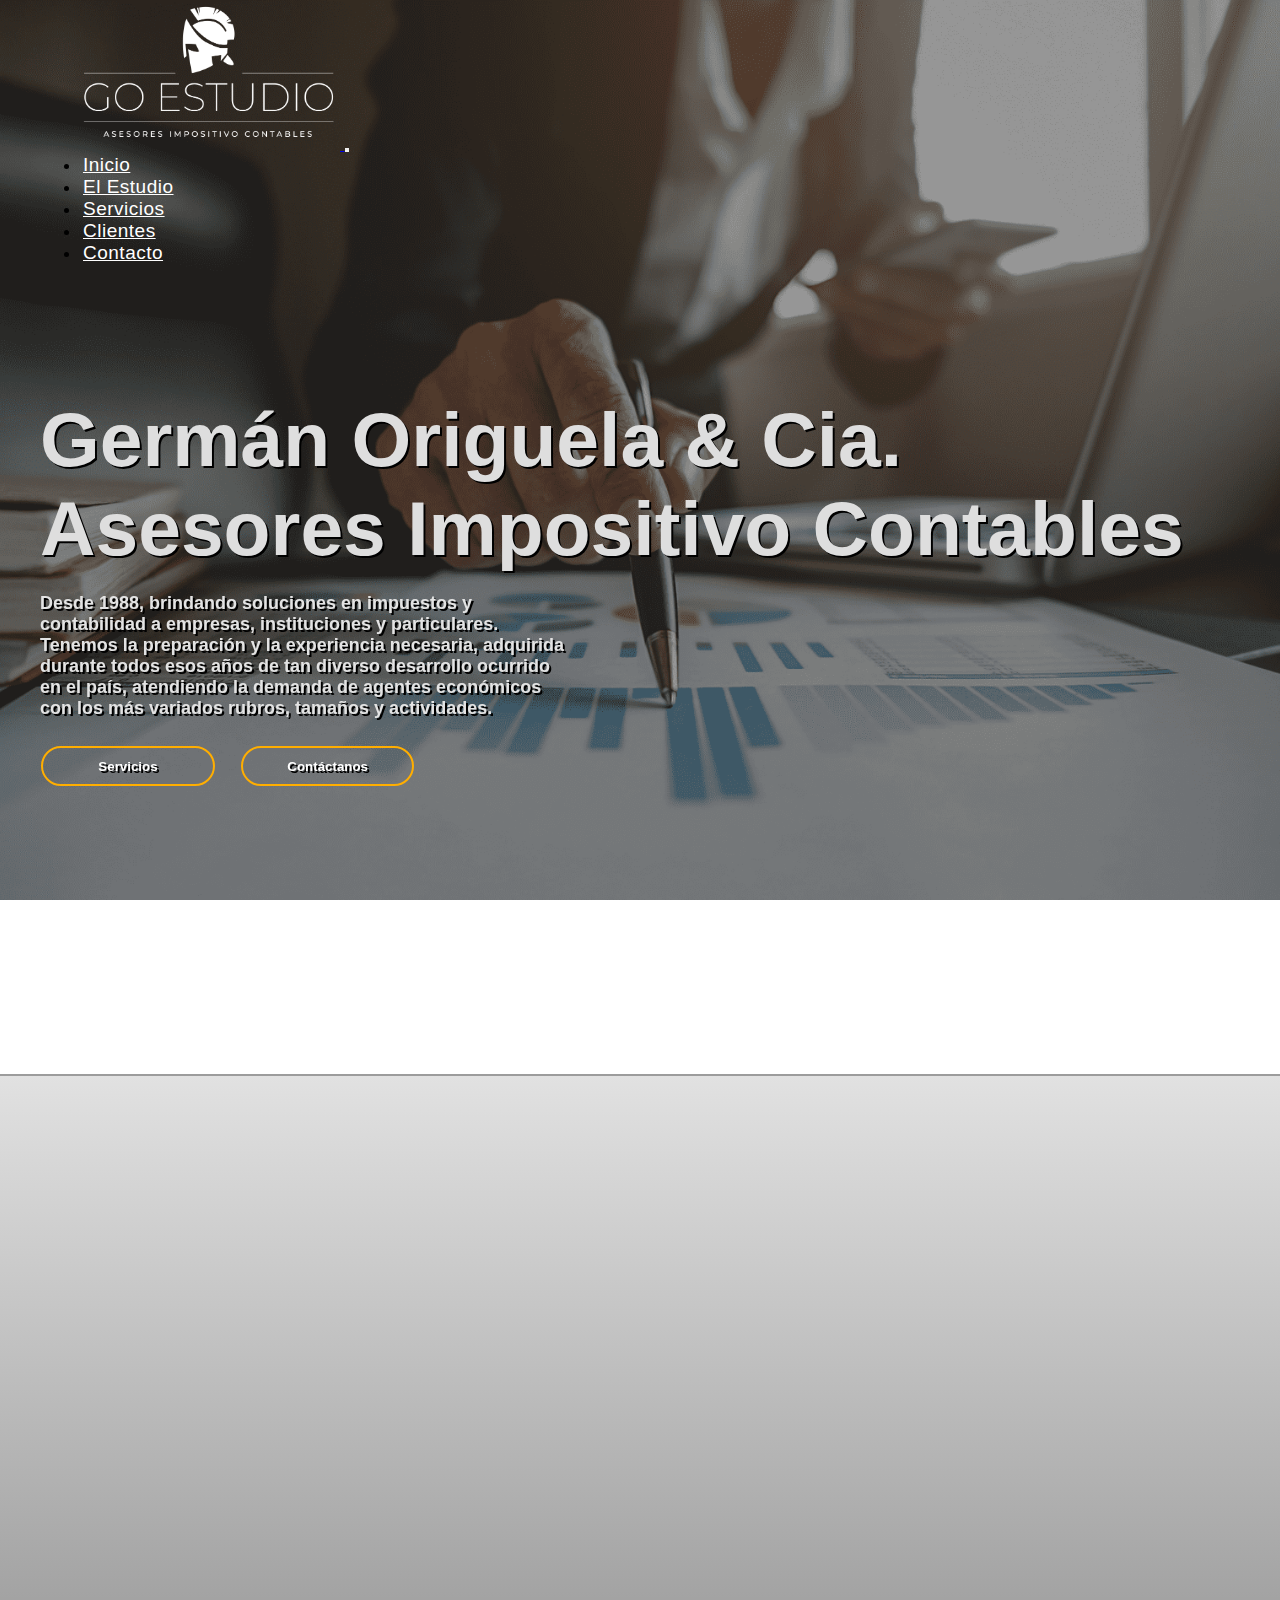
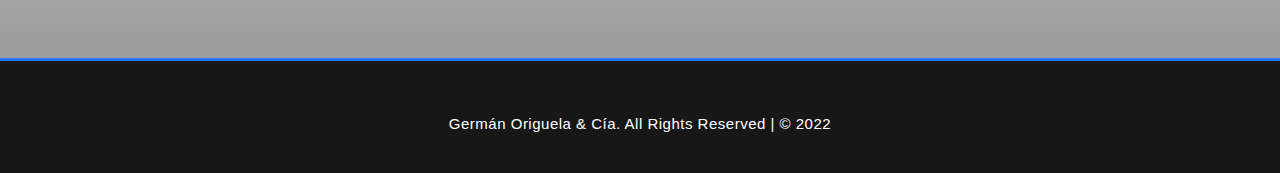
==== index.html @ 526d5363 "." ====
<!DOCTYPE html>
<html lang="es">

<head>
    <meta charset="UTF-8">
    <meta http-equiv="X-UA-Compatible" content="IE=edge">
    <meta name="viewport" content="width=device-width, initial-scale=1.0">
    <meta name="description"
        content="Somos un estudio contable orientado a la mediana empresa y especializada en sociedades. Brindamos soluciones contables, impositivas, administrativas y laborales.">
    <meta name="keywords"
        content="ESTUDIO CONTABLE, CONSULTORIA CONTABLE, ASESORÍA CONTABLE, ESTUDIO CONTABLE CABA, SERVICIOS CONTABLES, CONTADOR, CONTADOR PROFESIONAL, CONTADOR PARA PYMES, CONTADORA, CONTABILIDAD, ASESORIA, ASESORIA CONTABLE, AUDITORIA, AUDITORIA CONTABLE, PYME, RESPONSABLE INSCRIPTO, MONOTRIBUTISTA">
    <link href="https://unpkg.com/aos@2.3.1/dist/aos.css" rel="stylesheet">
    <link rel="stylesheet" href="https://cdnjs.cloudflare.com/ajax/libs/font-awesome/6.1.0/css/all.min.css"
        integrity="sha512-10/jx2EXwxxWqCLX/hHth/vu2KY3jCF70dCQB8TSgNjbCVAC/8vai53GfMDrO2Emgwccf2pJqxct9ehpzG+MTw=="
        crossorigin="anonymous" referrerpolicy="no-referrer" />
    <link href="https://cdn.jsdelivr.net/npm/bootstrap@5.2.0/dist/css/bootstrap.min.css" rel="stylesheet"
        integrity="sha384-gH2yIJqKdNHPEq0n4Mqa/HGKIhSkIHeL5AyhkYV8i59U5AR6csBvApHHNl/vI1Bx" crossorigin="anonymous">
    <link rel="stylesheet" href="./css/styles.css">
    <title>Estudio Contable GO Estudio</title>
</head>


<body class="index-body">
    <!-- Start Header  -->
    <header>
        <nav class="navbar navbar-expand-lg">

            <div class="container-fluid">
                <a class="navbar-brand" href="./index.html">
                    <img src="./images/estudio/logo-blanco.png" alt="Logo del estudio">
                </a>

                <button class="navbar-toggler navbar-dark" type="button" data-bs-toggle="collapse"
                    data-bs-target="#navbarSupportedContent" aria-controls="navbarSupportedContent"
                    aria-expanded="false" aria-label="Toggle navigation">
                    <span class="navbar-toggler-icon"></span>
                </button>

                <div class="collapse navbar-collapse" id="navbarSupportedContent">
                    <ul class="navbar-nav ms-auto mb-lg-0 text-center">
                        <li class="nav-item">
                            <a class="nav-link" href="./index.html">Inicio</a>
                        </li>
                        <li class="nav-item">
                            <a class="nav-link" href="./pages/estudio.html">El Estudio</a>
                        </li>
                        <li class="nav-item">
                            <a class="nav-link" href="./pages/servicios.html">Servicios</a>
                        </li>
                        <li class="nav-item">
                            <a class="nav-link" href="./pages/clientes.html">Clientes</a>
                        </li>
                        <li class="nav-item">
                            <a class="nav-link" href="./pages/contacto.html">Contacto</a>
                        </li>
                    </ul>
                </div>
            </div>
        </nav>

    </header>
    <!--  End Header  -->





    <!--  Start Background Image  -->
    <main>

        <section class="info-estudio" data-aos="fade-up" data-aos-delay="100" data-aos-duration="1000">
            <div class="container-info">
                <span>Germán Origuela & Cia.</span>
                <span>Asesores Impositivo Contables</span>
                <div class="container-p">
                    <p>Desde 1988, brindando soluciones en impuestos y contabilidad a empresas, instituciones y
                        particulares. Tenemos la preparación y la experiencia necesaria, adquirida durante todos esos
                        años de tan diverso desarrollo ocurrido en el país, atendiendo la demanda de agentes económicos
                        con los más variados rubros, tamaños y actividades.</p>
                </div>
                <div class="container-buttons">
                    <button type="button"><span></span><a href="./pages/servicios.html">Servicios</a></button>
                    <button type="button"><span></span><a href="./pages/contacto.html">Contáctanos</a></button>
                </div>
            </div>
        </section>

    </main>
    <!--  End Background Image  -->





    <!--  Start Services Section  -->
    <section class="servicios-index">
        <div class="container">
            <div class="row">
                <div class="resp-inscripto col-lg-4" data-aos="zoom-in" data-aos-delay="100" data-aos-duration="1000">
                    <div class="card-service">
                        <a href="./pages/servicios.html">
                            <div class="icon-container">
                                <img src="./images/services/responsableInscripto.png"
                                    alt="Servicios para Responsables Inscriptos">
                            </div>
                            <div class="text-container">
                                <h3>Responsables Inscriptos</h3>
                            </div>
                        </a>
                    </div>
                </div>

                <div class="monotributistas col-lg-4" data-aos="zoom-in" data-aos-delay="100" data-aos-duration="1000">
                    <div class="card-service">
                        <a href="./pages/servicios.html">
                            <div class="icon-container">
                                <img src="./images/services/monotributistas.png" alt="Servicios para Monotributistas">
                            </div>
                            <div class="text-container">
                                <h3>Monotributistas</h3>
                            </div>
                        </a>
                    </div>
                </div>

                <div class="pymes col-lg-4" data-aos="zoom-in" data-aos-delay="100" data-aos-duration="1000">
                    <div class="card-service">
                        <a href="./pages/servicios.html">
                            <div class="icon-container">
                                <img src="./images/services/pymes.png" alt="Servicios para Pymes">
                            </div>
                            <div class="text-container">
                                <h3>Pymes</h3>
                            </div>
                        </a>
                    </div>
                </div>


            </div>
    </section>
    <!--  End Services Section  -->





    <!-- Start Footer  -->
    <footer>

        <div class="iconos">

            <ul>
                <li><a href="https://www.facebook.com" target="_blank" class="facebook"><i
                            class="fa-brands fa-facebook-f"></i></a></li>
                <li><a href="https://www.instagram.com" target="_blank" class="instagram"><i
                            class="fa-brands fa-instagram"></i></a>
                </li>
                <li><a href="https://www.linkedin.com" target="_blank" class="linkedin"><i
                            class="fa-brands fa-linkedin-in"></i></a>
                </li>
            </ul>

        </div>

        <p>Germán Origuela & Cía. All Rights Reserved | © 2022</p>

    </footer>
    <!--  End Footer  -->





    <!--  BS SCRIPT  -->
    <script src="https://cdn.jsdelivr.net/npm/bootstrap@5.2.0/dist/js/bootstrap.bundle.min.js"
        integrity="sha384-A3rJD856KowSb7dwlZdYEkO39Gagi7vIsF0jrRAoQmDKKtQBHUuLZ9AsSv4jD4Xa" crossorigin="anonymous">
    </script>
    <!--  BS SCRIPT  -->


    <!--  AOS SCRIPT  -->
    <script src="https://unpkg.com/aos@2.3.1/dist/aos.js"></script>
    <script>
        AOS.init();
    </script>
    <!--  AOS SCRIPT  -->

</body>

</html>
---- css/styles.css ----
@charset "UTF-8";
* {
  margin: 0;
  padding: 0;
  box-sizing: border-box;
  font-family: "Open Sans", sans-serif;
}

header .navbar {
  padding: 0px 10px;
}
header .navbar a img {
  height: 115px;
}
header .navbar .navbar-collapse ul li a {
  position: relative;
  color: #fff;
  font-size: 19px;
  letter-spacing: 0.5px;
}
header .navbar .navbar-collapse ul li a:hover {
  color: #ffae00;
}

/* Start Desktop View */
@media screen and (min-width: 992px) {
  header .navbar {
    padding: 0px 80px;
    display: flex;
    justify-content: space-between;
  }
  header .navbar .navbar-brand img {
    height: 150px;
  }
  header .navbar .navbar-collapse ul li {
    padding: 0px 3px;
  }
  header .navbar .navbar-collapse ul li a {
    position: relative;
    color: inherit;
    color: #fff;
    font-weight: 500;
    font-size: 19px;
    letter-spacing: 0.5px;
  }
  header .navbar .navbar-collapse ul li a:after {
    content: "";
    position: absolute;
    background-color: #2377FF;
    height: 2px;
    width: 0;
    left: 0;
    bottom: 0;
    transition: 0.3s;
  }
  header .navbar .navbar-collapse ul li a:hover {
    color: #ffae00;
  }
  header .navbar .navbar-collapse ul li a:hover:after {
    width: 100%;
  }
}
/* End Desktop View */
.container-subtitle {
  border: 1px #EEEEEE;
  display: flex;
  justify-content: center;
  padding: 25px;
  background: linear-gradient(to bottom, #E1E1E1, #f9f9f9);
}

footer {
  border-top: 3px solid #2377ff;
  background-color: #171717;
  height: 115px;
  width: 100%;
}
footer p {
  color: #ffffff;
  text-align: center;
  letter-spacing: 0.5px;
  font-size: 15px;
}
footer .iconos {
  display: flex;
  align-items: center;
  justify-content: center;
}
footer .iconos ul:hover {
  filter: blur(0.5px);
}
footer .iconos ul .facebook:hover {
  background: #3b5999;
}
footer .iconos ul .instagram:hover {
  background: #e4405f;
}
footer .iconos ul .linkedin:hover {
  background: #0077B5;
}
footer .iconos ul li {
  display: inline-block;
  margin: 0 5px;
  width: 50px;
  height: 50px;
  text-align: center;
}
footer .iconos ul li a {
  display: block;
  color: #ffffff;
  line-height: 50px;
  font-size: 20px;
  text-decoration: none;
  margin: 10px;
  box-shadow: 0 3px 5px rgba(0, 0, 0, 0.2);
  transition: 0.2s;
}
footer .iconos ul li a:hover {
  transform: translateY(-3px) scale(1.05);
  box-shadow: 0 5px 5px 0px rgba(0, 0, 0, 0.4);
  filter: none;
}

.footer-servicios {
  margin-top: 50px;
}

.footer-contacto {
  margin-top: 100px;
}

/* Start Background Image + Info - "Index" */
.index-body {
  background: center fixed url(../images/pages/index.png);
  background-size: cover;
  /* End Background Image + Info - "Index" */
  /* Start Services Section "Index" */
  /* End Services Section "Index" */
}
.index-body main {
  width: 100%;
  height: 90vh;
  display: flex;
  justify-content: center;
  flex-direction: column;
  flex-wrap: wrap;
}
.index-body main .info-estudio {
  padding: 30px;
  display: flex;
  flex-direction: column;
  flex-wrap: wrap;
}
.index-body main .info-estudio .container-info {
  display: flex;
  flex-direction: column;
  flex-wrap: wrap;
}
.index-body main .info-estudio .container-info span {
  color: #dedede;
  font-size: 2rem;
  font-weight: bold;
  text-shadow: 2px 2px #000;
}
.index-body main .info-estudio .container-info .container-p {
  display: flex;
  margin-top: 0.5em;
}
.index-body main .info-estudio .container-info .container-p p {
  color: #dedede;
  font-size: 1rem;
  font-weight: bold;
  width: 70%;
  text-shadow: 2px 2px #000;
}
.index-body main .info-estudio .container-info .container-buttons {
  display: flex;
  flex-direction: column;
}
.index-body main .info-estudio .container-info .container-buttons button {
  background: transparent;
  text-align: center;
  margin: 0.5em 0.1em;
  padding: 0.8em 0;
  width: 13em;
  border: 2px solid #ffae00;
  border-radius: 25px;
  font-weight: bold;
  color: #ffffff;
  position: relative;
  overflow: hidden;
  z-index: 0;
  cursor: pointer;
}
.index-body main .info-estudio .container-info .container-buttons button:hover span {
  width: 100%;
}
.index-body main .info-estudio .container-info .container-buttons button:hover {
  border: none;
  color: #000000;
}
.index-body main .info-estudio .container-info .container-buttons button span {
  background: #ffae00;
  height: 100%;
  width: 0;
  border-radius: 25px;
  position: absolute;
  left: 0;
  bottom: 0;
  transition: 0.4s;
  z-index: -1;
}
.index-body main .info-estudio .container-info .container-buttons button a {
  text-decoration: none;
  color: inherit;
}
.index-body .servicios-index {
  background: linear-gradient(to bottom, #E1E1E1, #9c9c9c);
  border-top: 2px solid #9c9c9c;
}
.index-body .servicios-index .card-service {
  margin-top: -50px;
  padding-bottom: 2em;
  transition: 0.5s;
}
.index-body .servicios-index .card-service:hover {
  transform: translateY(-20px);
  transition: 0.5s;
}
.index-body .servicios-index .card-service:hover .icon-container {
  background: #ffc850;
}
.index-body .servicios-index .card-service a {
  text-decoration: none;
}
.index-body .servicios-index .card-service a .icon-container {
  position: relative;
  line-height: 1.3;
  margin: auto;
  display: flex;
  justify-content: center;
  align-items: center;
  background: #ffae00;
  height: 150px;
  width: 150px;
  border-radius: 50%;
  box-shadow: 1px 1px #000000;
}
.index-body .servicios-index .card-service a .icon-container img {
  height: 100px;
  width: 100px;
}
.index-body .servicios-index .card-service a .text-container {
  padding: 0.5rem;
  margin-top: 1rem;
  text-align: center;
}
.index-body .servicios-index .card-service a .text-container h3 {
  color: #000;
  font-weight: bold;
  text-transform: uppercase;
  letter-spacing: 1px;
  font-size: 20px;
  line-height: 1.5;
}
.index-body .servicios-index .card-service a .text-container p {
  color: rgb(22, 22, 22);
  font-size: 16px;
  font-weight: bold;
  margin-top: 0;
  margin-bottom: 2rem;
}

/* Start Background Image + Info - "Index" */
@media screen and (min-width: 768px) {
  .index-body main {
    height: 75vh;
  }
  .index-body main .info-estudio .container-info {
    display: flex;
    flex-direction: row;
    text-align: left;
  }
  .index-body main .info-estudio .container-info span {
    color: #dedede;
    font-size: 3.1rem;
    font-weight: bold;
  }
  .index-body main .info-estudio .container-info .container-p {
    display: flex;
    justify-content: flex-start;
    margin-top: 20px;
  }
  .index-body main .info-estudio .container-info .container-p p {
    color: #e3e3e3;
    font-size: 1.1rem;
    width: 50%;
  }
  .index-body main .info-estudio .container-buttons {
    display: flex;
    flex-direction: row;
  }
  .index-body main .info-estudio .container-buttons button {
    margin-right: 25px;
    text-shadow: 2px 2px #000;
  }
  .index-body main .info-estudio .container-buttons button:hover {
    text-shadow: none;
  }
  /* End Background Image + Info - "Index" */
}
@media screen and (min-width: 1024px) {
  .index-body main {
    padding: 10px;
    height: 90vh;
  }
  .index-body main .info-estudio {
    margin-bottom: 150px;
  }
  .index-body main .info-estudio .container-info {
    display: flex;
    justify-content: flex-start;
    flex-direction: row;
    text-align: left;
  }
  .index-body main .info-estudio .container-info span {
    color: #dedede;
    font-size: 4.8rem;
    font-weight: bold;
    text-shadow: 2px 2px #000;
  }
  .index-body main .info-estudio .container-info .container-p {
    display: flex;
    justify-content: flex-start;
    text-align: left;
    margin-top: 20px;
  }
  .index-body main .info-estudio .container-info .container-p p {
    color: #e3e3e3;
    font-size: 18px;
    font-weight: bold;
    width: 44%;
    text-shadow: 2px 2px #000;
  }
  .index-body main .info-estudio .container-info .container-buttons {
    display: flex;
    flex-direction: row;
    justify-content: center;
    margin-top: 20px;
  }
  .index-body main .info-estudio .container-info .container-buttons button {
    margin-right: 25px;
    text-shadow: 2px 2px #000;
  }
  .index-body main .info-estudio .container-info .container-buttons button:hover {
    text-shadow: none;
  }
  /* Start Services Section "Index" */
  .servicios-index .card-service:hover {
    transform: translateY(-50px) !important;
    transition: 0.5s;
  }
  /* End Services Section "Index" */
}
/* Start Background Image + Info - "El Estudio" */
.estudio-body {
  background: center fixed url(../images/pages/estudio.png);
  background-size: cover;
}
.estudio-body main {
  width: 100%;
  display: flex;
  justify-content: center;
  flex-direction: column;
  flex-wrap: wrap;
  /* End Background Image + Info - "El Estudio" */
  /* Start - "Germán Origuela Info" */
  /* End - "Germán Origuela Info" */
}
.estudio-body main .el-estudio-superior {
  display: flex;
  align-items: center;
  padding: 10px;
}
.estudio-body main .el-estudio-superior .estudio-text {
  text-align: center;
}
.estudio-body main .el-estudio-superior .estudio-text .title-container {
  margin: 20px 0px 20px 0px;
}
.estudio-body main .el-estudio-superior .estudio-text .title-container span {
  color: #dedede;
  text-shadow: 3px 3px #000;
  font-size: 3rem;
  font-weight: bold;
}
.estudio-body main .el-estudio-superior .estudio-text .text-container p {
  color: #dedede;
  text-shadow: 1px 1px #000;
  font-size: 1.2rem;
}
.estudio-body main .el-estudio-inferior {
  display: flex;
  background: linear-gradient(to bottom, #E1E1E1, #9c9c9c);
  border-top: 2px solid #9c9c9c;
  padding-bottom: 50px;
}
.estudio-body main .el-estudio-inferior .container-image {
  margin-top: 30px;
  display: flex;
  justify-content: center;
}
.estudio-body main .el-estudio-inferior .container-image img {
  height: 300px;
  width: 300px;
  border-radius: 50%;
}
.estudio-body main .el-estudio-inferior .estudio-info {
  display: flex;
  justify-content: center;
  flex-direction: column;
}
.estudio-body main .el-estudio-inferior .estudio-info .name-container {
  text-align: center;
  margin-top: 15px;
}
.estudio-body main .el-estudio-inferior .estudio-info .name-container span {
  margin-top: 15px;
  color: #000000;
  font-size: 2rem;
  font-weight: bold;
  text-shadow: 3px 3px #fff;
}
.estudio-body main .el-estudio-inferior .estudio-info .german-info-container {
  text-align: center;
  margin-top: 15px;
  padding: 5px;
}
.estudio-body main .el-estudio-inferior .estudio-info .german-info-container p {
  color: #000;
  font-size: 1.1rem;
}

@media screen and (min-width: 480px) {
  .estudio-body main {
    /* End Background Image + Info - "El Estudio" */
  }
  .estudio-body main .el-estudio-superior .estudio-text .text-container {
    margin-bottom: 50px;
  }
  .estudio-body main .el-estudio-superior .estudio-text .text-container span {
    font-size: 4rem;
  }
}
@media screen and (min-width: 768px) {
  .estudio-body main {
    /* End Background Image + Info - "El Estudio" */
    /* Start - "Germán Origuela Info" */
    /* End - "Germán Origuela Info" */
  }
  .estudio-body main .el-estudio-superior .estudio-text .text-container p {
    font-size: 1.3rem;
  }
  .estudio-body main .el-estudio-inferior {
    display: flex;
    align-items: center;
  }
  .estudio-body main .el-estudio-inferior .container-image {
    display: flex;
    align-items: center;
  }
  .estudio-body main .el-estudio-inferior .container-image img {
    height: 400px;
    width: 400px;
  }
  .estudio-body main .el-estudio-inferior .estudio-info .name-container span {
    font-size: 3rem;
  }
  .estudio-body main .el-estudio-inferior .estudio-info .german-info-container p {
    font-size: 1.2rem;
  }
}
@media screen and (min-width: 1024px) {
  .estudio-body main {
    /* End Background Image + Info - "El Estudio" */
    /* Start - "Germán Origuela Info" */
    /* End - "Germán Origuela Info" */
  }
  .estudio-body main .el-estudio-superior .estudio-text .text-container {
    margin-bottom: 100px;
  }
  .estudio-body main .el-estudio-inferior .estudio-info .name-container span {
    font-size: 3.2rem;
  }
  .estudio-body main .el-estudio-inferior .estudio-info .german-info-container p {
    font-size: 1.3rem;
  }
}
@media screen and (min-width: 1200px) {
  .estudio-body main {
    /* End Background Image + Info - "El Estudio" */
  }
  .estudio-body main .el-estudio-superior .text-container {
    margin-top: 60px;
  }
}
/* Start  - "Servicios" */
.servicios-body {
  background: center fixed url(../images/pages/servicios.png);
  background-size: cover;
}
.servicios-body main {
  display: flex;
  flex-direction: column;
  flex-wrap: wrap;
}
.servicios-body main .tittle-container {
  display: flex;
  justify-content: center;
  align-items: center;
  padding: 20px;
}
.servicios-body main .tittle-container .tittle-services {
  text-align: center;
}
.servicios-body main .tittle-container .tittle-services span {
  font-size: 40px;
  font-weight: bold;
  color: #dedede;
  text-shadow: 3px 3px #000;
}
.servicios-body main section {
  display: flex;
  justify-content: center;
  align-items: center;
}
.servicios-body main section .services {
  position: relative;
  display: flex;
  justify-content: center;
  align-items: center;
  height: 350px;
  width: 250px;
  margin: 1em 1em 3em 1em;
  padding: 1em;
  background: #171717;
  opacity: 0.8;
  border-radius: 20px;
  cursor: pointer;
  transition: 0.5s;
}
.servicios-body main section .services:hover {
  background: #000;
  box-shadow: 0px 1px 26px 1px #fff;
  transition: 0.5s;
  height: auto;
}
.servicios-body main section .services:hover .service-img {
  transform: translateY(-10px);
  transition: 0.5s;
  margin-top: 20px;
}
.servicios-body main section .services:hover img {
  transform: rotate(360deg);
}
.servicios-body main section .services:hover .service-tittle {
  transform: translateY(-10px);
  transition: 0.5s;
  margin-top: 20px;
}
.servicios-body main section .services:hover .service-info.service-info {
  margin-top: 20px;
  display: block;
  transition-duration: 1s;
}
.servicios-body main section .services:hover .service-info.service-info p {
  font-size: 15px;
  transition: 0.5s;
}
.servicios-body main section .services .services-bg {
  display: flex;
  justify-content: center;
  align-items: center;
  flex-direction: column;
  text-align: center;
}
.servicios-body main section .services .services-bg .service-img {
  display: flex;
  justify-content: center;
  align-items: center;
  height: 120px;
  width: 120px;
  background: #fff;
  opacity: inherit;
  border-radius: 50%;
  transition: 0.5s;
}
.servicios-body main section .services .services-bg .service-img img {
  height: 80px;
  width: 80px;
  transition: transform 0.5s;
}
.servicios-body main section .services .services-bg .service-tittle {
  display: flex;
  flex-direction: column;
  opacity: inherit;
  transition: 0.5s;
  margin-top: 20px;
}
.servicios-body main section .services .services-bg .service-tittle span {
  color: #fff;
  text-shadow: 2px 2px #000;
  font-size: 1.85rem;
  font-weight: bold;
  line-height: 1.1;
}
.servicios-body main section .services .services-bg .service-info {
  display: none;
  transition: 0.5s;
}
.servicios-body main section .services .services-bg .service-info p {
  color: #dedede;
  font-size: 0px;
  text-shadow: 1px 1px #000;
  transition: 0.5s;
  line-height: 1.1;
}

@media screen and (min-width: 480px) {
  .servicios-body main section .services {
    width: 300px;
    transition: none;
  }
}
@media screen and (min-width: 768px) {
  .servicios-body main section .services {
    width: 330px;
    transition: none;
  }
}
@media screen and (min-width: 1024px) {
  .servicios-body main section .services {
    width: 224px;
    transition: none;
  }
  .servicios-body main section .services .services-bg .service-img {
    height: 100px;
    width: 100px;
  }
  .servicios-body main section .services .services-bg .service-img img {
    height: 60px;
    width: 60px;
  }
  .servicios-body main section .services .services-bg .service-tittle span {
    font-size: 1.65rem;
  }
}
@media screen and (min-width: 1200px) {
  .servicios-body main section .services {
    width: 268px;
  }
  .servicios-body main section .services .services-bg .service-img {
    height: 120px;
    width: 120px;
  }
  .servicios-body main section .services .services-bg .service-img img {
    height: 80px;
    width: 80px;
  }
  .servicios-body main section .services .services-bg .service-tittle span {
    font-size: 1.85rem;
  }
}
@media screen and (min-width: 1528px) {
  .servicios-body main section .services {
    width: 350px;
  }
}
/* Start Background Image + Contact Form */
.clientes-body {
  background: center fixed url(../images/pages/clientes.png);
  background-size: cover;
}
.clientes-body main {
  display: flex;
  flex-direction: column;
  flex-wrap: wrap;
}
.clientes-body main .tittle-container {
  display: flex;
  justify-content: center;
  align-items: center;
  padding: 20px;
}
.clientes-body main .tittle-container .tittle-clients {
  text-align: center;
}
.clientes-body main .tittle-container .tittle-clients span {
  font-size: 40px;
  font-weight: bold;
  color: #dedede;
  text-shadow: 3px 3px #000;
}
.clientes-body main section {
  display: flex;
  justify-content: center;
  align-items: center;
}
.clientes-body main section .clients {
  position: relative;
  display: flex;
  justify-content: center;
  align-items: center;
  height: 300px;
  width: 250px;
  margin: 1em 1em 3em 1em;
  padding: 1em;
  background: #171717;
  opacity: 0.8;
  border-radius: 20px;
  cursor: pointer;
  transition: 0.5s;
}
.clientes-body main section .clients:hover {
  background: #000;
  box-shadow: 0px 1px 26px 1px #fff;
  transition: 0.5s;
}
.clientes-body main section .clients .clients-bg {
  display: flex;
  justify-content: center;
  align-items: center;
  flex-direction: column;
  text-align: center;
}
.clientes-body main section .clients .clients-bg .client-img {
  display: flex;
  justify-content: center;
  align-items: center;
  height: 250px;
  width: 250px;
  opacity: inherit;
  border-radius: 50%;
  transition: 0.5s;
}
.clientes-body main section .clients .clients-bg .client-img img {
  height: 180px;
  width: 180px;
  transition: 0.5s;
}
.clientes-body main section .clients .clients-bg .client-img img:hover {
  scale: 1.2;
  transition: 0.5s;
}

@media screen and (min-width: 480px) {
  .clientes-body main section .clients {
    width: 300px;
    transition: none;
  }
}
@media screen and (min-width: 768px) {
  .clientes-body main section .clients {
    width: 330px;
    transition: none;
  }
}
@media screen and (min-width: 1024px) {
  .clientes-body main section .clients {
    width: 224px;
    transition: none;
  }
}
@media screen and (min-width: 1200px) {
  .clientes-body main section .clients {
    width: 268px;
  }
}
@media screen and (min-width: 1528px) {
  .clientes-body main section .clients {
    width: 350px;
  }
}
/* Start Background Image + Contact Form */
.contacto-body {
  background: center fixed url(../images/pages/contacto.png);
  background-size: cover;
}
.contacto-body main {
  display: flex;
  justify-content: center;
  margin-top: 50px;
}
.contacto-body main .contact-section.contact-section {
  padding: 20px;
  width: 90%;
  background: #000;
  box-shadow: 0px 1px 26px 10px rgb(65, 65, 65);
  opacity: 0.8;
}
.contacto-body main .contact-section.contact-section .tittle-container {
  text-align: center;
}
.contacto-body main .contact-section.contact-section .tittle-container span {
  font-size: 35px;
  font-weight: bold;
  color: #dedede;
}
.contacto-body main .contact-section.contact-section .mail-container {
  margin-top: 5px;
  padding: 10px;
  display: flex;
  flex-direction: column;
}
.contacto-body main .contact-section.contact-section .mail-container p {
  padding: 5px;
  margin: 0;
}
.contacto-body main .contact-section.contact-section .mail-container p i {
  color: #dedede;
  font-size: 17px;
  margin-right: 5px;
}
.contacto-body main .contact-section.contact-section .mail-container p span {
  color: #dedede;
  font-size: 16px;
}
.contacto-body main .contact-section.contact-section .form-container {
  padding: 10px;
}
.contacto-body main .contact-section.contact-section .form-container form {
  display: flex;
  flex-direction: column;
}
.contacto-body main .contact-section.contact-section .form-container form .contact-text {
  background: #111;
  color: #dedede;
  width: 100%;
  margin: 16px 0;
  padding: 15px 25px;
  border: 0;
  border-radius: 25px;
  outline: none;
  transition: 0.5s;
}
.contacto-body main .contact-section.contact-section .form-container form .contact-text:focus {
  box-shadow: 0 0 10px 4px #34495e;
}
.contacto-body main .contact-section.contact-section .form-container form textarea {
  resize: none;
  height: 120px;
}
.contacto-body main .contact-section.contact-section .form-container form .container-button {
  display: flex;
  justify-content: center;
  margin-top: 15px;
}
.contacto-body main .contact-section.contact-section .form-container form .container-button .contact-button {
  background: transparent;
  text-align: center;
  margin: 0.5em 0.1em;
  padding: 0.8em 0;
  width: 10em;
  border: 2px solid #ffae00;
  border-radius: 25px;
  font-weight: bold;
  color: #fff;
  transition: 0.4s;
}
.contacto-body main .contact-section.contact-section .form-container form .container-button .contact-button:hover {
  border: none;
  color: #000000;
  background: #ffae00;
  transition: 0.4s;
}

@media screen and (min-width: 768px) {
  .contacto-body main .contact-section.contact-section {
    width: 35em;
    padding: 22px;
  }
  .contacto-body main .contact-section.contact-section .tittle-container span {
    font-size: 50px;
    text-shadow: 3px 3px #000;
  }
  .contacto-body main .contact-section.contact-section .mail-container {
    display: flex;
    flex-direction: row;
    justify-content: space-between;
  }
  .contacto-body main .contact-section.contact-section .mail-container p i {
    font-size: 18px;
  }
  .contacto-body main .contact-section.contact-section .mail-container p span {
    font-size: 17px;
  }
  .contacto-body main .contact-section.contact-section .form-container form .container-button .contact-button {
    width: 13em;
  }
}
@media screen and (min-width: 1024px) {
  .contacto-body main .contact-section.contact-section {
    width: 40em;
    padding: 40px;
  }
  .contacto-body main .contact-section.contact-section .mail-container p i {
    font-size: 18px;
  }
  .contacto-body main .contact-section.contact-section .mail-container p span {
    font-size: 18px;
  }
}/*# sourceMappingURL=styles.css.map */
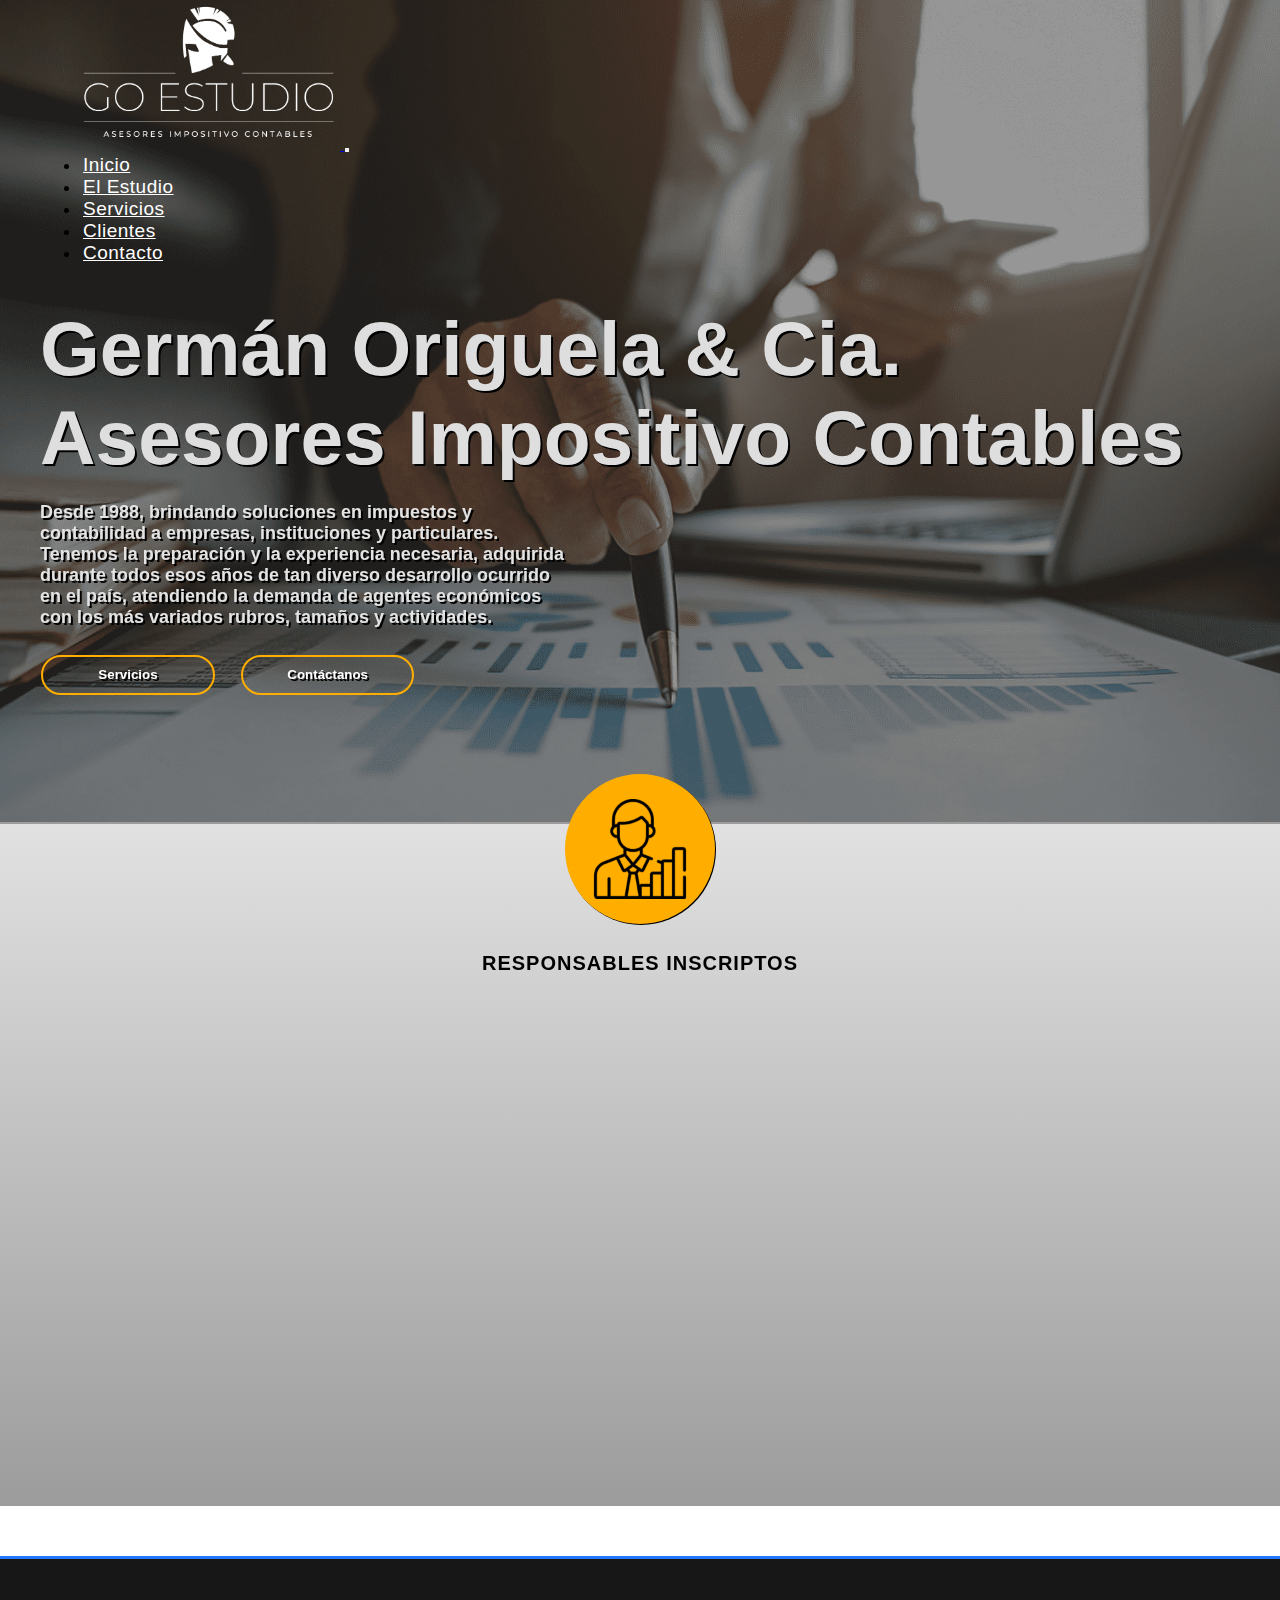
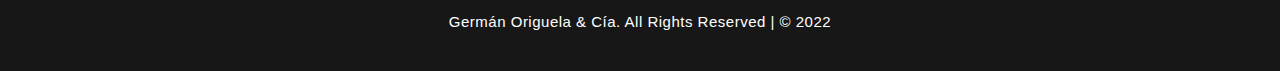
==== commit 8cf7929a: "." ====
--- a/index.html
+++ b/index.html
@@ -96,7 +96,7 @@
     <section class="servicios-index">
         <div class="container">
             <div class="row">
-                <div class="resp-inscripto col-lg-4" data-aos="zoom-in" data-aos-delay="100" data-aos-duration="1000">
+                <div class="col-lg-4" data-aos="zoom-in" data-aos-delay="100" data-aos-duration="1000">
                     <div class="card-service">
                         <a href="./pages/servicios.html">
                             <div class="icon-container">
@@ -110,7 +110,7 @@
                     </div>
                 </div>
 
-                <div class="monotributistas col-lg-4" data-aos="zoom-in" data-aos-delay="100" data-aos-duration="1000">
+                <div class="col-lg-4" data-aos="zoom-in" data-aos-delay="100" data-aos-duration="1000">
                     <div class="card-service">
                         <a href="./pages/servicios.html">
                             <div class="icon-container">
@@ -123,7 +123,7 @@
                     </div>
                 </div>
 
-                <div class="pymes col-lg-4" data-aos="zoom-in" data-aos-delay="100" data-aos-duration="1000">
+                <div class="col-lg-4" data-aos="zoom-in" data-aos-delay="100" data-aos-duration="1000">
                     <div class="card-service">
                         <a href="./pages/servicios.html">
                             <div class="icon-container">
--- a/css/styles.css
+++ b/css/styles.css
@@ -129,6 +129,10 @@
   margin-top: 100px;
 }
 
+.footer-clientes {
+  margin-top: 50px;
+}
+
 /* Start Background Image + Info - "Index" */
 .index-body {
   background: center fixed url(../images/pages/index.png);
@@ -139,13 +143,13 @@
 }
 .index-body main {
   width: 100%;
-  height: 90vh;
   display: flex;
   justify-content: center;
   flex-direction: column;
   flex-wrap: wrap;
 }
 .index-body main .info-estudio {
+  margin-bottom: 50px;
   padding: 30px;
   display: flex;
   flex-direction: column;
@@ -220,6 +224,7 @@
 }
 .index-body .servicios-index .card-service {
   margin-top: -50px;
+  margin-bottom: 50px;
   padding-bottom: 2em;
   transition: 0.5s;
 }
@@ -273,9 +278,6 @@
 
 /* Start Background Image + Info - "Index" */
 @media screen and (min-width: 768px) {
-  .index-body main {
-    height: 75vh;
-  }
   .index-body main .info-estudio .container-info {
     display: flex;
     flex-direction: row;
@@ -312,10 +314,9 @@
 @media screen and (min-width: 1024px) {
   .index-body main {
     padding: 10px;
-    height: 90vh;
   }
   .index-body main .info-estudio {
-    margin-bottom: 150px;
+    margin-bottom: 80px;
   }
   .index-body main .info-estudio .container-info {
     display: flex;
@@ -504,7 +505,7 @@
     margin-top: 60px;
   }
 }
-/* Start  - "Servicios" */
+/* Start Background Image + Info - "Servicios" */
 .servicios-body {
   background: center fixed url(../images/pages/servicios.png);
   background-size: cover;
@@ -676,7 +677,7 @@
     width: 350px;
   }
 }
-/* Start Background Image + Contact Form */
+/* Start Background Image + Clients Page */
 .clientes-body {
   background: center fixed url(../images/pages/clientes.png);
   background-size: cover;
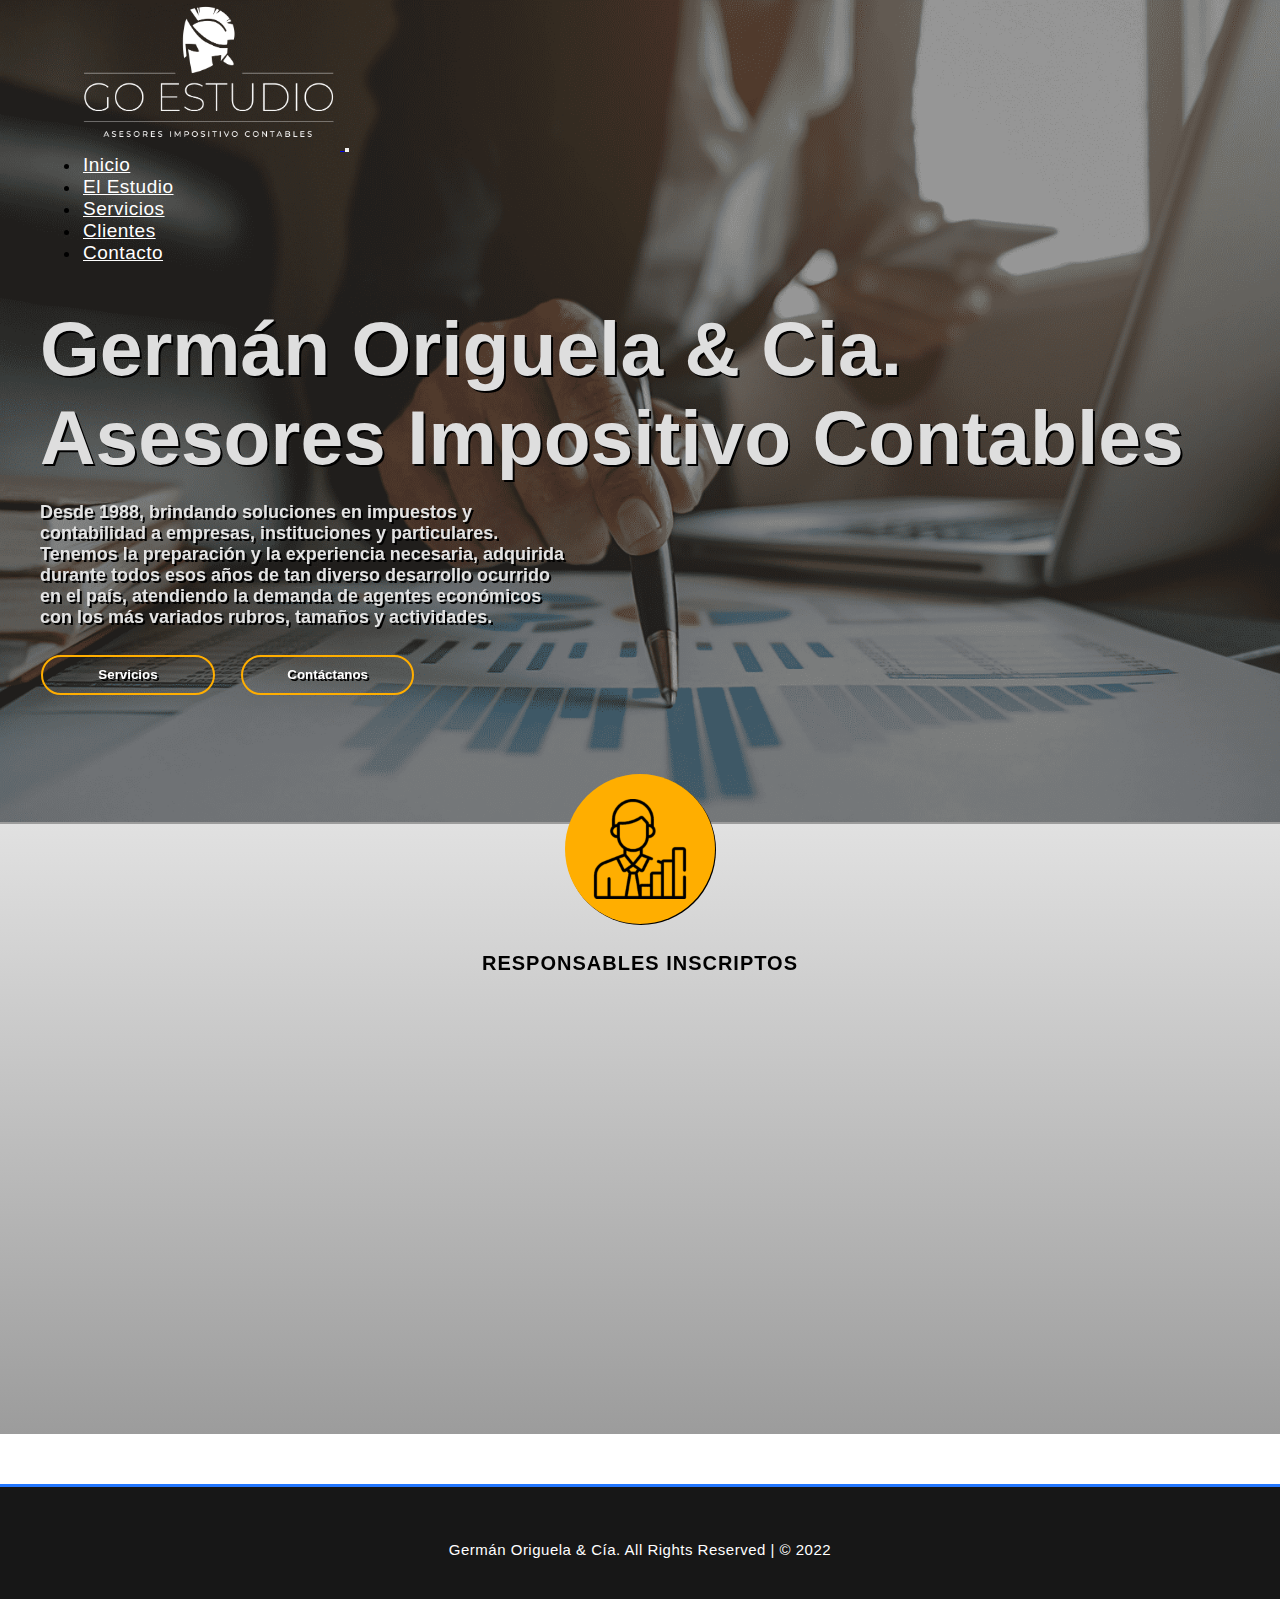
==== commit b0538c18: "." ====
--- a/index.html
+++ b/index.html
@@ -7,8 +7,8 @@
     <meta name="viewport" content="width=device-width, initial-scale=1.0">
     <meta name="description"
         content="Somos un estudio contable orientado a la mediana empresa y especializada en sociedades. Brindamos soluciones contables, impositivas, administrativas y laborales.">
-    <meta name="keywords"
-        content="ESTUDIO CONTABLE, CONSULTORIA CONTABLE, ASESORÍA CONTABLE, ESTUDIO CONTABLE CABA, SERVICIOS CONTABLES, CONTADOR, CONTADOR PROFESIONAL, CONTADOR PARA PYMES, CONTADORA, CONTABILIDAD, ASESORIA, ASESORIA CONTABLE, AUDITORIA, AUDITORIA CONTABLE, PYME, RESPONSABLE INSCRIPTO, MONOTRIBUTISTA">
+        <meta name="keywords"
+        content="ESTUIO CONTABLE, CONSULTORIA CONTABLE, ASESORÍA CONTABLE, AUDITORIA CONTABLE, SERVICIOS CONTABLES, CONTADOR, CONTADOR PROFESIONAL, CONTABILIDAD, ASESORIA, AUDITORIA">
     <link href="https://unpkg.com/aos@2.3.1/dist/aos.css" rel="stylesheet">
     <link rel="stylesheet" href="https://cdnjs.cloudflare.com/ajax/libs/font-awesome/6.1.0/css/all.min.css"
         integrity="sha512-10/jx2EXwxxWqCLX/hHth/vu2KY3jCF70dCQB8TSgNjbCVAC/8vai53GfMDrO2Emgwccf2pJqxct9ehpzG+MTw=="
--- a/css/styles.css
+++ b/css/styles.css
@@ -222,23 +222,23 @@
   background: linear-gradient(to bottom, #E1E1E1, #9c9c9c);
   border-top: 2px solid #9c9c9c;
 }
-.index-body .servicios-index .card-service {
+.index-body .servicios-index .card-service.card-service {
   margin-top: -50px;
   margin-bottom: 50px;
-  padding-bottom: 2em;
-  transition: 0.5s;
-}
-.index-body .servicios-index .card-service:hover {
+  padding-bottom: 0.5em;
+  transition: 0.5s;
+}
+.index-body .servicios-index .card-service.card-service:hover {
   transform: translateY(-20px);
   transition: 0.5s;
 }
-.index-body .servicios-index .card-service:hover .icon-container {
+.index-body .servicios-index .card-service.card-service:hover .icon-container {
   background: #ffc850;
 }
-.index-body .servicios-index .card-service a {
+.index-body .servicios-index .card-service.card-service a {
   text-decoration: none;
 }
-.index-body .servicios-index .card-service a .icon-container {
+.index-body .servicios-index .card-service.card-service a .icon-container {
   position: relative;
   line-height: 1.3;
   margin: auto;
@@ -251,16 +251,16 @@
   border-radius: 50%;
   box-shadow: 1px 1px #000000;
 }
-.index-body .servicios-index .card-service a .icon-container img {
+.index-body .servicios-index .card-service.card-service a .icon-container img {
   height: 100px;
   width: 100px;
 }
-.index-body .servicios-index .card-service a .text-container {
+.index-body .servicios-index .card-service.card-service a .text-container {
   padding: 0.5rem;
   margin-top: 1rem;
   text-align: center;
 }
-.index-body .servicios-index .card-service a .text-container h3 {
+.index-body .servicios-index .card-service.card-service a .text-container h3 {
   color: #000;
   font-weight: bold;
   text-transform: uppercase;
@@ -268,7 +268,7 @@
   font-size: 20px;
   line-height: 1.5;
 }
-.index-body .servicios-index .card-service a .text-container p {
+.index-body .servicios-index .card-service.card-service a .text-container p {
   color: rgb(22, 22, 22);
   font-size: 16px;
   font-weight: bold;
@@ -793,7 +793,7 @@
   margin-top: 50px;
 }
 .contacto-body main .contact-section.contact-section {
-  padding: 20px;
+  padding: 8px;
   width: 90%;
   background: #000;
   box-shadow: 0px 1px 26px 10px rgb(65, 65, 65);
@@ -856,23 +856,38 @@
   justify-content: center;
   margin-top: 15px;
 }
-.contacto-body main .contact-section.contact-section .form-container form .container-button .contact-button {
+.contacto-body main .contact-section.contact-section .form-container form .container-button button {
   background: transparent;
   text-align: center;
   margin: 0.5em 0.1em;
   padding: 0.8em 0;
-  width: 10em;
+  width: 13em;
   border: 2px solid #ffae00;
   border-radius: 25px;
   font-weight: bold;
-  color: #fff;
-  transition: 0.4s;
-}
-.contacto-body main .contact-section.contact-section .form-container form .container-button .contact-button:hover {
+  color: #ffffff;
+  position: relative;
+  overflow: hidden;
+  z-index: 0;
+  cursor: pointer;
+}
+.contacto-body main .contact-section.contact-section .form-container form .container-button button:hover span {
+  width: 100%;
+}
+.contacto-body main .contact-section.contact-section .form-container form .container-button button:hover {
   border: none;
   color: #000000;
+}
+.contacto-body main .contact-section.contact-section .form-container form .container-button button span {
   background: #ffae00;
+  height: 100%;
+  width: 0;
+  border-radius: 25px;
+  position: absolute;
+  left: 0;
+  bottom: 0;
   transition: 0.4s;
+  z-index: -1;
 }
 
 @media screen and (min-width: 768px) {
@@ -895,8 +910,12 @@
   .contacto-body main .contact-section.contact-section .mail-container p span {
     font-size: 17px;
   }
-  .contacto-body main .contact-section.contact-section .form-container form .container-button .contact-button {
-    width: 13em;
+  .contacto-body main .contact-section.contact-section .form-container form .container-button button {
+    margin-right: 25px;
+    text-shadow: 2px 2px #000;
+  }
+  .contacto-body main .contact-section.contact-section .form-container form .container-button button:hover {
+    text-shadow: none;
   }
 }
 @media screen and (min-width: 1024px) {
